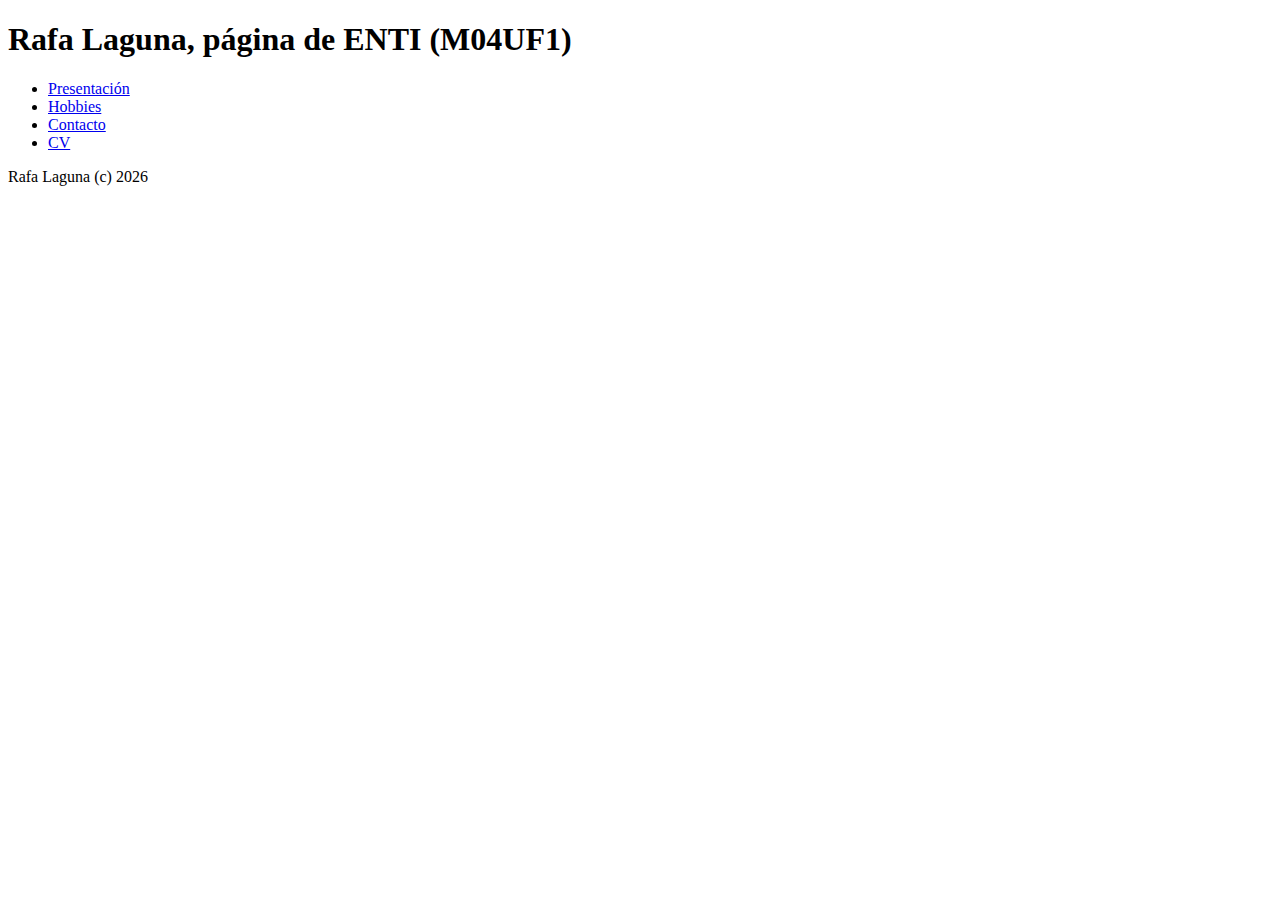
==== index.html @ cbf0a468 "Footer Year autoupdate with javascript" ====
<!DOCTYPE html>
<html>
<head>
<title>Rafa Laguna, página de ENTI (M04UF1). Portada</title>
</head>
<body>

<header>
<h1>Rafa Laguna, página de ENTI (M04UF1)</h1>
<nav>
<ul id="main-menu">
<li id="menu-presentation"><a href="index.html">Presentación</a></li>
<li id="menu-hobbies"><a href="hobbies.html">Hobbies</a></li>
<li id="menu-contact"><a href="contact.html">Contacto</a></li>
<li id="menu-cv"><a href="cv.html">CV</a></li>
</ul>
</nav>
</header>

<main>

<article>
</article>

<aside>
</aside>

</main>

<footer>
<p>Rafa Laguna (c) <span id="footer-year">2022</span></p>
<script>
	document.getElementById("footer-year").innerHTML = new Date().getFullYear();
</script>
</footer>
</body>
</html>
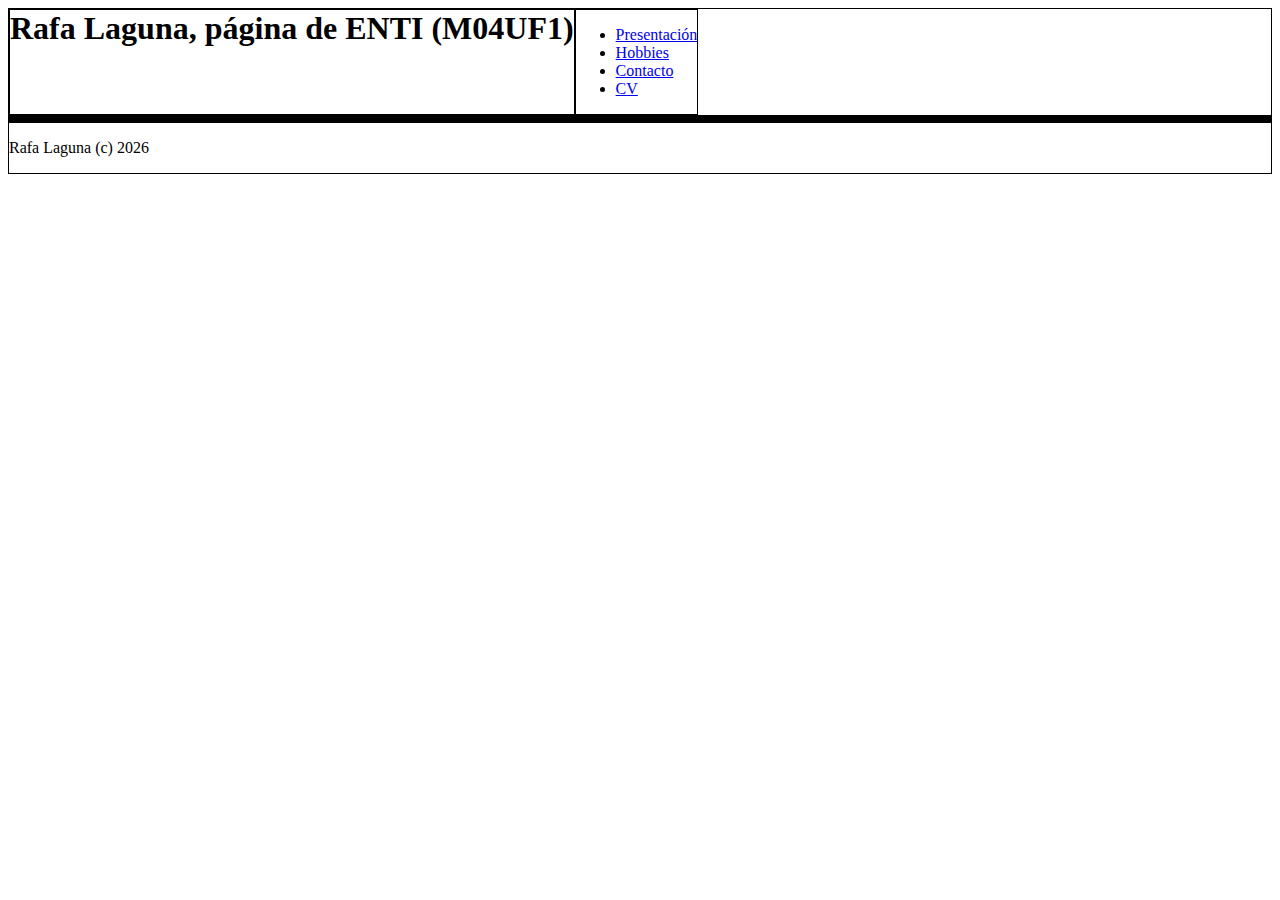
==== commit 3563e7a5: "CSS base first test" ====
--- a/index.html
+++ b/index.html
@@ -2,6 +2,9 @@
 <html>
 <head>
 <title>Rafa Laguna, página de ENTI (M04UF1). Portada</title>
+
+<link rel="stylesheet" href="base.css" />
+
 </head>
 <body>
 
--- a/base.css
+++ b/base.css
@@ -0,0 +1,18 @@
+
+
+
+header,h1,nav,main,article,aside,footer{
+padding:0;
+margin:0;
+border:1px solid black;
+}
+
+header{
+display:flex;
+}
+nav{
+display:flex;
+}
+main:{
+display:flex;
+}
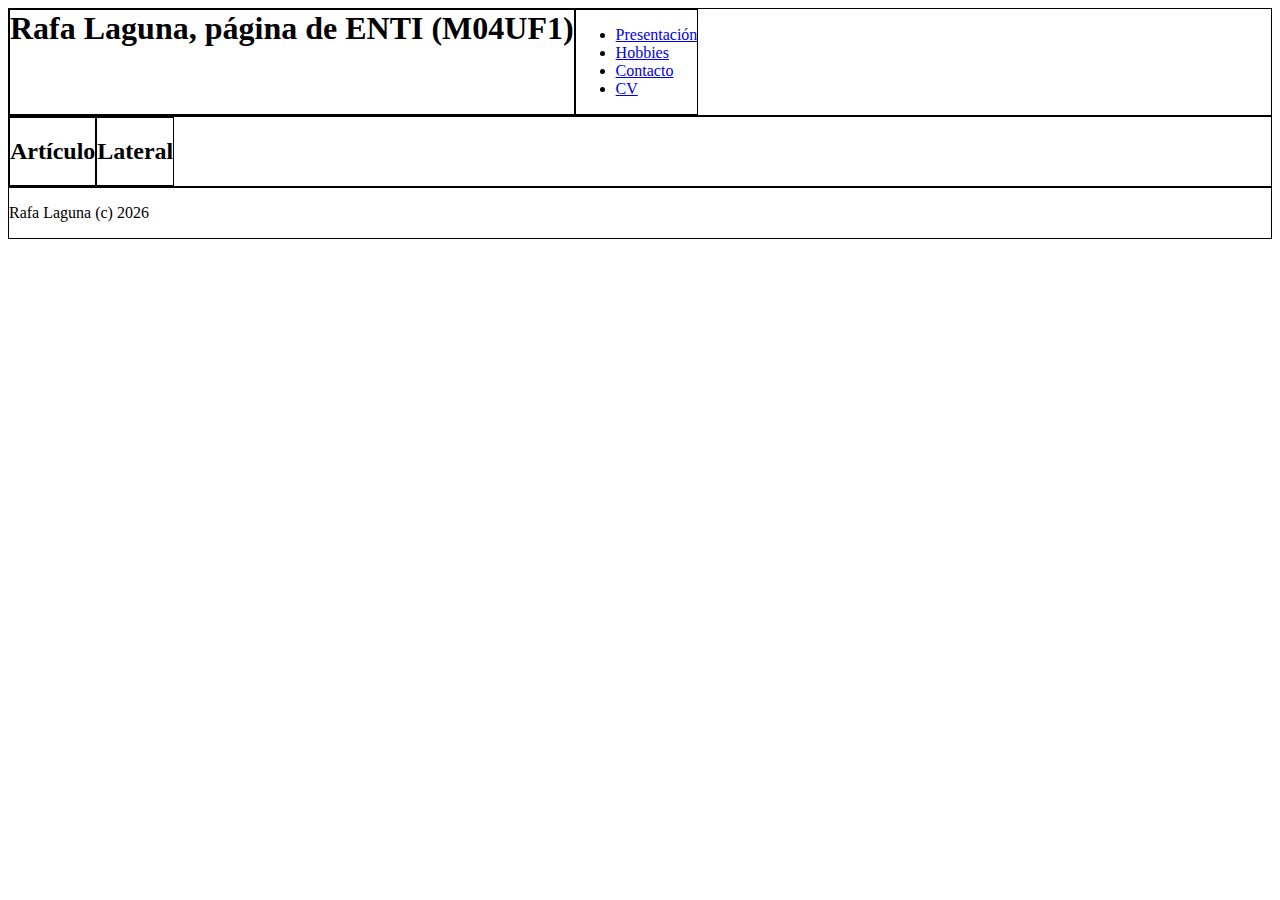
==== commit 7c12de6a: "CSS base second test" ====
--- a/index.html
+++ b/index.html
@@ -23,9 +23,11 @@
 <main>
 
 <article>
+<h2>Artículo</h2>
 </article>
 
 <aside>
+<h2>Lateral</h2>
 </aside>
 
 </main>
--- a/base.css
+++ b/base.css
@@ -13,6 +13,6 @@
 nav{
 display:flex;
 }
-main:{
+main{
 display:flex;
 }
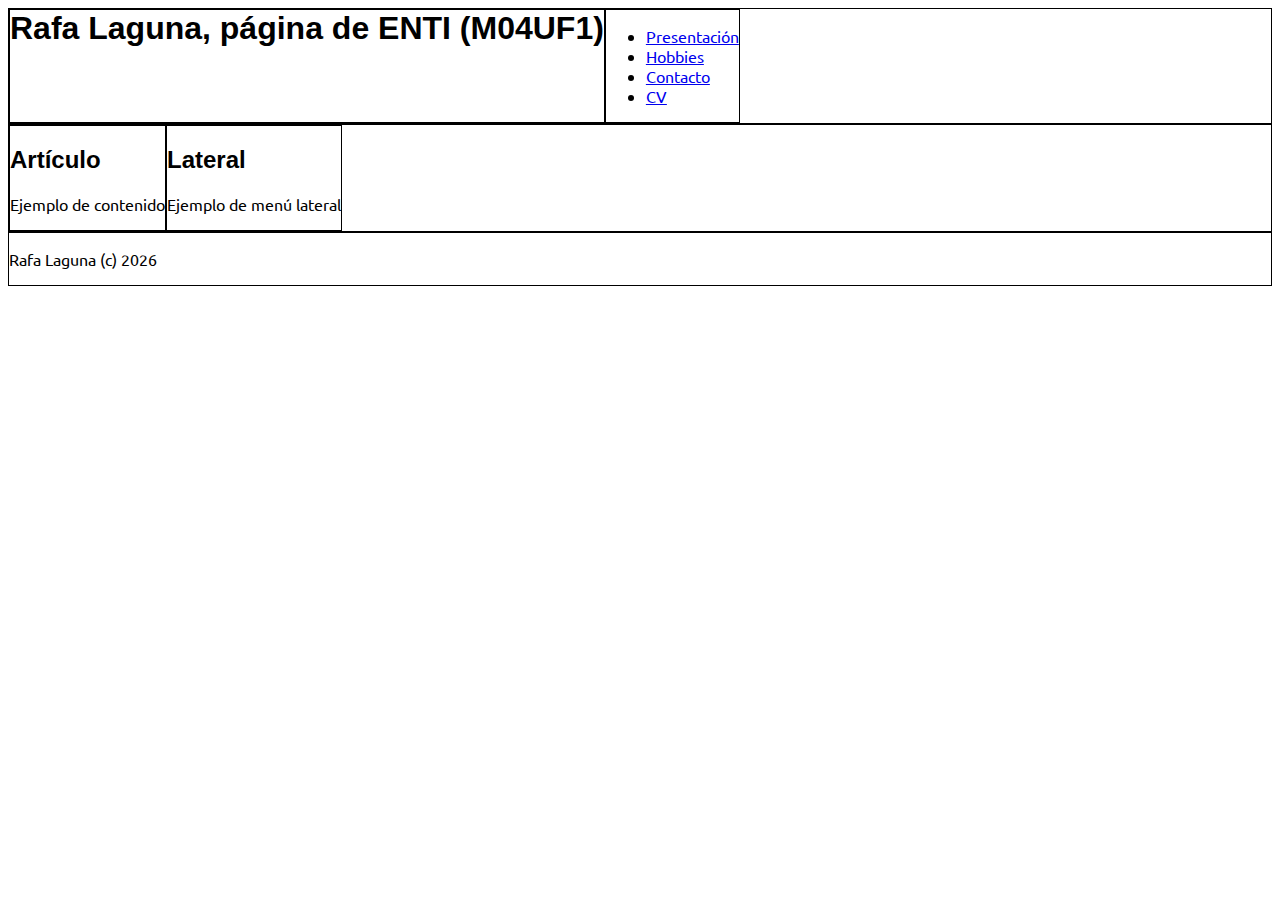
==== commit b7a79fa1: "CSS base Google Fonts" ====
--- a/index.html
+++ b/index.html
@@ -2,6 +2,10 @@
 <html>
 <head>
 <title>Rafa Laguna, página de ENTI (M04UF1). Portada</title>
+
+<link rel="preconnect" href="https://fonts.googleapis.com">
+<link rel="preconnect" href="https://fonts.gstatic.com" crossorigin>
+<link href="https://fonts.googleapis.com/css2?family=Ubuntu+Condensed&family=Ubuntu:ital,wght@0,300;0,700;1,300&display=swap" rel="stylesheet"> 
 
 <link rel="stylesheet" href="base.css" />
 
@@ -24,10 +28,12 @@
 
 <article>
 <h2>Artículo</h2>
+<p>Ejemplo de contenido</p>
 </article>
 
 <aside>
 <h2>Lateral</h2>
+<p>Ejemplo de menú lateral</p>
 </aside>
 
 </main>
--- a/base.css
+++ b/base.css
@@ -1,4 +1,13 @@
 
+
+
+html{
+font-family: 'Ubuntu', sans-serif;
+}
+
+h1,h2,h3,h4,h5,h6{
+font-family: 'Ubuntu Condensed', sans-serif;
+}
 
 
 header,h1,nav,main,article,aside,footer{
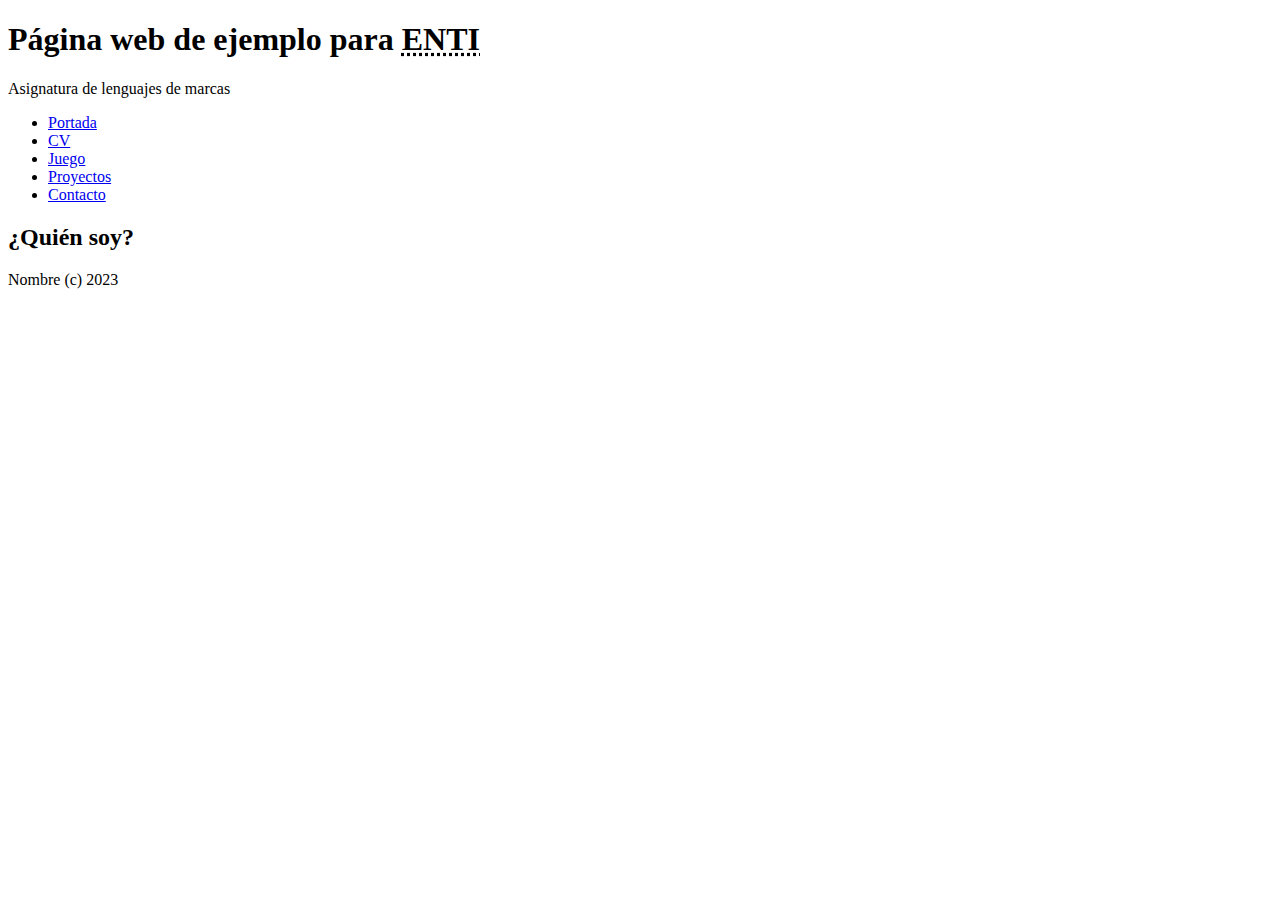
==== commit f3f8dd54: "Nueva plantilla HTML y portada" ====
--- a/index.html
+++ b/index.html
@@ -1,48 +1,31 @@
 <!DOCTYPE html>
 <html>
 <head>
-<title>Rafa Laguna, página de ENTI (M04UF1). Portada</title>
-
-<link rel="preconnect" href="https://fonts.googleapis.com">
-<link rel="preconnect" href="https://fonts.gstatic.com" crossorigin>
-<link href="https://fonts.googleapis.com/css2?family=Ubuntu+Condensed&family=Ubuntu:ital,wght@0,300;0,700;1,300&display=swap" rel="stylesheet"> 
-
-<link rel="stylesheet" href="base.css" />
-
+	<title>Página web de ejemplo</title>
 </head>
 <body>
+	<header>
+		<h1>Página web de ejemplo para <abbr title="Escola de Noves Tecnologies Interactives">ENTI</abbr></h1>
+		<p>Asignatura de lenguajes de marcas</p>
+	</header>
 
-<header>
-<h1>Rafa Laguna, página de ENTI (M04UF1)</h1>
-<nav>
-<ul id="main-menu">
-<li id="menu-presentation"><a href="index.html">Presentación</a></li>
-<li id="menu-hobbies"><a href="hobbies.html">Hobbies</a></li>
-<li id="menu-contact"><a href="contact.html">Contacto</a></li>
-<li id="menu-cv"><a href="cv.html">CV</a></li>
-</ul>
-</nav>
-</header>
+	<nav>
+		<ul>
+			<li><a href="index.html">Portada</a></li>
+			<li><a href="cv.html">CV</a></li>
+			<li><a href="game.html">Juego</a></li>
+			<li><a href="projects.html">Proyectos</a></li>
+			<li><a href="contact.html">Contacto</a></li>
+		</ul>
+	</nav>
 
-<main>
+	<main>
+	<h2>¿Quién soy?</h2>
 
-<article>
-<h2>Artículo</h2>
-<p>Ejemplo de contenido</p>
-</article>
+	</main>
 
-<aside>
-<h2>Lateral</h2>
-<p>Ejemplo de menú lateral</p>
-</aside>
-
-</main>
-
-<footer>
-<p>Rafa Laguna (c) <span id="footer-year">2022</span></p>
-<script>
-	document.getElementById("footer-year").innerHTML = new Date().getFullYear();
-</script>
-</footer>
+	<footer>
+		<p>Nombre (c) 2023</p>
+	</footer>
 </body>
 </html>
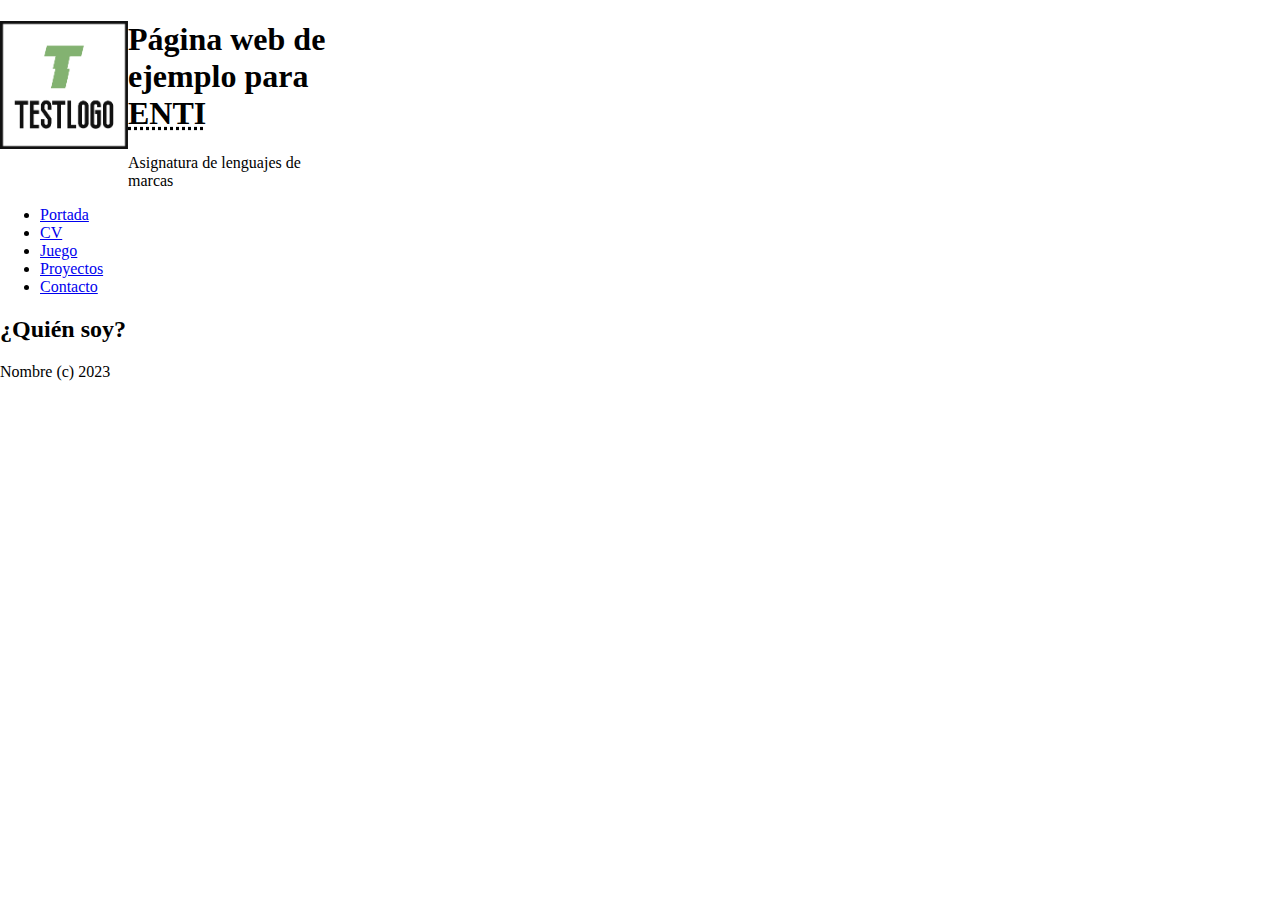
==== commit 754e3466: "Estilos" ====
--- a/index.html
+++ b/index.html
@@ -2,6 +2,7 @@
 <html>
 <head>
 	<title>Página web de ejemplo</title>
+	<link rel="stylesheet" href="style.css" />
 </head>
 <body>
 	<header>
--- a/style.css
+++ b/style.css
@@ -0,0 +1,12 @@
+html,body{
+margin:0;
+padding:0;
+}
+
+header{
+width:200px;
+padding:0 0 0 128px;
+background-image:url(logo.png);
+background-repeat:no-repeat;
+background-size:128px;
+}
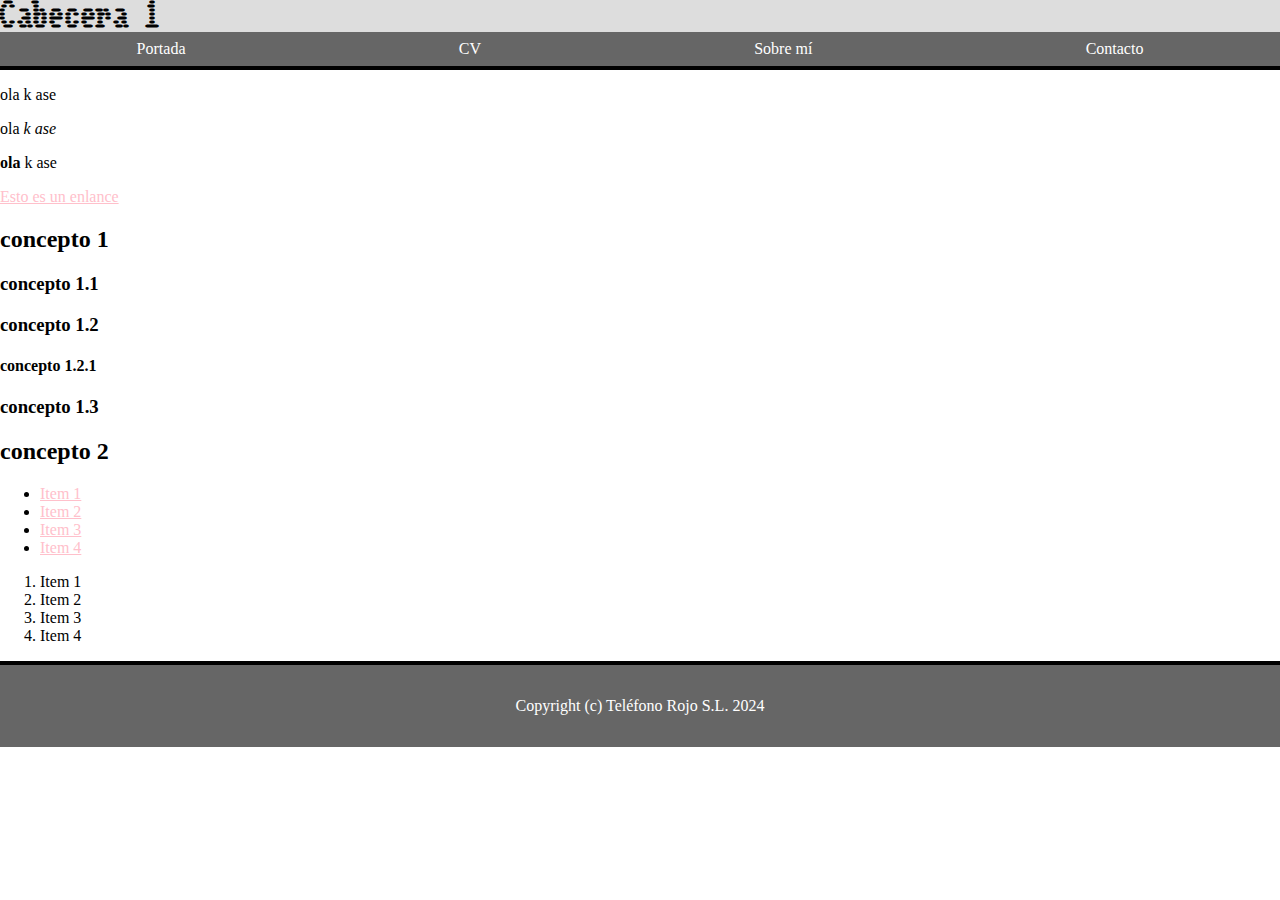
==== commit 18f7bb02: "Web" ====
--- a/index.html
+++ b/index.html
@@ -1,32 +1,77 @@
-<!DOCTYPE html>
-<html>
-<head>
-	<title>Página web de ejemplo</title>
-	<link rel="stylesheet" href="style.css" />
-</head>
-<body>
-	<header>
-		<h1>Página web de ejemplo para <abbr title="Escola de Noves Tecnologies Interactives">ENTI</abbr></h1>
-		<p>Asignatura de lenguajes de marcas</p>
-	</header>
-
-	<nav>
-		<ul>
-			<li><a href="index.html">Portada</a></li>
-			<li><a href="cv.html">CV</a></li>
-			<li><a href="game.html">Juego</a></li>
-			<li><a href="projects.html">Proyectos</a></li>
-			<li><a href="contact.html">Contacto</a></li>
-		</ul>
-	</nav>
-
-	<main>
-	<h2>¿Quién soy?</h2>
-
-	</main>
-
-	<footer>
-		<p>Nombre (c) 2023</p>
-	</footer>
-</body>
-</html>
+<!DOCTYPE html>
+<html>
+<head>
+	<title>Mi fantástica página</title>
+	
+	<link rel="preconnect" href="https://fonts.googleapis.com">
+	<link rel="preconnect" href="https://fonts.gstatic.com" crossorigin>
+	<link href="https://fonts.googleapis.com/css2?family=Workbench&display=swap" rel="stylesheet">
+	
+	
+	<link rel="stylesheet" href="estilo.css" />
+
+</head>
+<body>
+	<!-- esto es un comentario -->
+	<header>
+		<h1>Cabecera 1</h1>
+		<nav>
+			<ul>
+				<li><a href="index.html">Portada</a></li>
+				<li><a href="cv.html">CV</a></li>
+				<li><a href="about.html">Sobre mí</a></li>
+				<li><a href="contact.html">Contacto</a></li>
+			</ul>
+		</nav>
+	</header>
+	
+	<main>
+		<p>ola k ase</p>
+		<p>ola <em>k ase</em></p>
+		<p><strong>ola</strong> k ase</p>
+		<p><a href="https://twitch.tv/rafalagoon">Esto es un enlance</a></p>
+
+		<!-- p><a href="https://www.youtube.com/watch?v=XNZ9BSVnDMQ"><img src="telefono.jpeg" title="Teléfono Rojo para llamar a la élite reptiliana" alt="Teléfono Rojo de baquelita" /></a></p -->
+
+
+		<h2>concepto 1</h2>
+			<h3>concepto 1.1</h3>
+			<h3>concepto 1.2</h3>
+				<h4>concepto 1.2.1</h4>
+			<h3>concepto 1.3</h3>
+
+		<h2>concepto 2</h2>
+
+		<ul>
+			<li><a href="https://twitch.tv/rafalagoon">Item 1</a></li>
+			<li><a href="https://twitch.tv/rafalagoon">Item 2</a></li>
+			<li><a href="https://twitch.tv/rafalagoon">Item 3</a></li>
+			<li><a href="https://twitch.tv/rafalagoon">Item 4</a></li>
+		</ul>
+
+
+		<ol>
+			<li>Item 1</li>
+			<li>Item 2</li>
+			<li>Item 3</li>
+			<li>Item 4</li>
+		</ol>
+	</main>
+	<footer>
+		<p>Copyright (c) Teléfono Rojo S.L. 2024</p>
+	</footer>
+</body>
+</html>
+
+
+
+
+
+
+
+
+
+
+
+
+
--- a/estilo.css
+++ b/estilo.css
@@ -0,0 +1,54 @@
+body{
+	margin:0;
+}
+header{
+	background-color:#dddddd;
+	border-bottom:4px solid #000000;
+}
+header nav a {
+	display:block;
+	color:#ffffff;
+	background-color:#666666;
+	text-decoration:none;
+	padding:8px;
+}
+header nav a:hover{
+	background-color:#000000;
+}
+h1{
+margin:0;
+font-family: 'Workbench', sans-serif;
+}
+a{
+color:pink;
+}
+header nav ul{
+	display:flex;
+	justify-content:space-around;
+	list-style:none;
+	padding:0;
+	margin:0;
+}
+header nav li{
+	flex-grow:1;
+	text-align:center;
+}
+
+footer{
+	text-align:center;
+	background-color:#666666;
+	color:#ffffff;
+	border-top:4px solid #000000;
+}
+footer p{
+	margin:0;
+	padding:32px 0 32px 0;
+}
+
+#login_register{
+	display:flex;
+	justify-content:center;
+}
+
+
+
